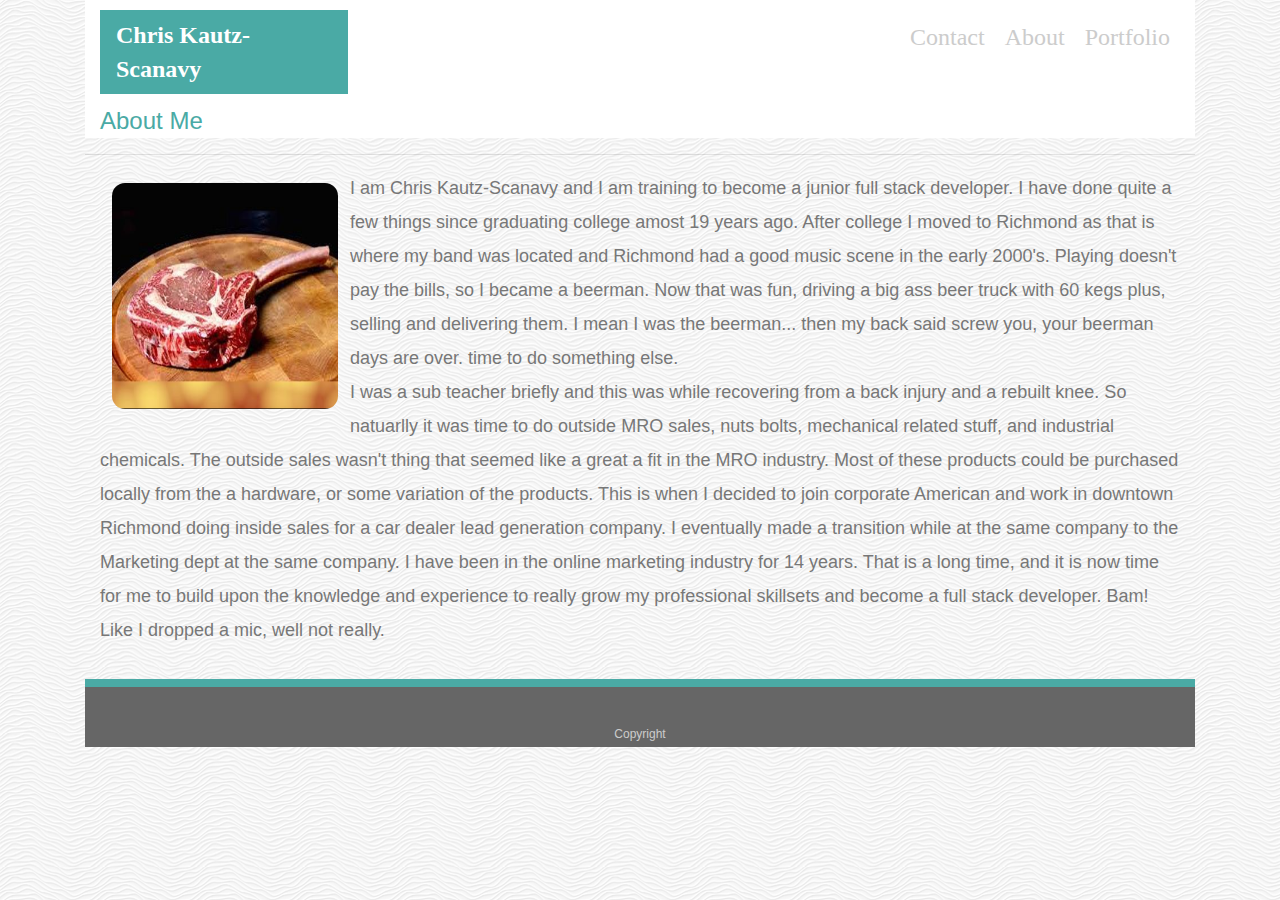
==== index.html @ 92dcd899 "1st update" ====
<html lang="en">
  <head>
    <meta charset="UTF-8" />
    <meta name="viewport" content="width=device-width, initial-scale=1.0" />
    <meta http-equiv="X-UA-Compatible" content="ie=edge" />
    <title>Document</title>
    <link
      rel="stylesheet"
      href="https://stackpath.bootstrapcdn.com/bootstrap/4.3.1/css/bootstrap.min.css"
      integrity="sha384-ggOyR0iXCbMQv3Xipma34MD+dH/1fQ784/j6cY/iJTQUOhcWr7x9JvoRxT2MZw1T"
      crossorigin="anonymous"
    />
    <link rel="stylesheet" href="style.css" />
  </head>
  <body>
  <div class="container">
          <!-- Stack the columns on mobile by making one full-width and the other half-width -->
          <header id="navhead">
          <div class="container-fluid" >
            <div class="row">
            <div class="col-6 col-md-3">
                <a class="nav-link" href="#">Chris Kautz-Scanavy</a>

                </div>
              <div class="col-12 col-md-9">
                <a class="float-right" href="#">Portfolio</a>
                <a class="float-right" href="#">About</a>
                <a class="float-right" href="#">Contact</a>
              </div>
           </div> 
          </div>
          <span class="border-bottom"></span>
        </header>
        

        <div class="clearfix"></div>

      <div row="maincontainer">

        

          <div class="container-fluid">
          
            About Me
          </div>
          <hr>
            <div class="container clearfix">
                <img class="float-left" height="250px" width="250px" margin="5px"
            src="images/tomahawksteakpic.PNG"  alt="selfphoto">

              
              <div class="content"> 
          
             I am Chris Kautz-Scanavy and I am training to become a junior full stack developer. I have done quite a few things 
                    since graduating college amost 19 years ago. After college I moved to Richmond as that is where my band was located 
                    and Richmond had a good music scene in the early 2000's.  Playing doesn't pay the bills, so I became a beerman.  Now 
                    that was fun,  driving a big ass beer truck with 60 kegs plus, selling and delivering them.  I mean I was the beerman...
                    then my back said screw you, your beerman days are over. time to do something else.<br>
                    
                    <p>I was a sub teacher briefly and this was while recovering from a back injury and a rebuilt knee. So natuarlly it was 
                    time to do outside MRO sales, nuts bolts, mechanical related stuff, and industrial chemicals.   The outside sales wasn't 
                    thing that seemed like a great a fit in the MRO industry.   Most of these products could be purchased locally from the a 
                    hardware, or some variation of the products.  This is when I decided to join corporate American and work in downtown 
                    Richmond doing inside sales for a car dealer lead generation company.    I eventually made a transition while at the same 
                    company to the Marketing dept at the same company.   I have been in the online marketing industry for 14 years.  That is 
                    a long time, and it is now time for me to build upon the knowledge and experience to really grow my professional skillsets 
                    and become a full stack developer. Bam!  Like I dropped a mic, well not really.
                    </p>   
                  </div> 
                  
                </div>


        </div>
        <p>
          
        
        </p>
        
      
    
    <footer>
        <div class="footerrow">
            Copyright
          </div>
    </footer>
  </div>
    
  </body>
</html>
---- style.css ----
body {
  font-family: Arial, "Helvetica Neue", Helvetica, sans-serif;
  font-size: 18px;
  line-height: 34px;
  color: #777777;
  background: url("../images/white-waves.png");
}

#container {
  width: 100%;
  max-width: 960px;
  margin: 0 auto;
  clear: both;
}

.nav-link {
  font-size: 24px;
  color: #ffffff;
  background-color: #4aaaa5;
  font-family: "Georgia", Times, Times New Roman, serif;
  font-weight: bolder;
}

#navhead {
  border-bottom-color: 4px solid #cccccc;
}

.container-fluid {
  border-bottom-color: 4px solid #cccccc;
}

.border-bottom {
  color: #cccccc;
}

.float-right {
  padding: 5px;
  font-family: "Georgia", Times, Times New Roman, serif;
  color: #cccccc;
  margin: 5px;
}

#maincontainer {
  background-color: #ffffff;
  border-color: #dddddd;
}

.container-fluid {
  color: #4aaaa5;
  font-size: 24px;
  background-color: #ffffff;
  padding-top: 10px;
}

.clearfix {
  overflow: auto;
}

img {
  padding: 12px;
  border-radius: 25px;
}

.footerrow {
  padding: 30px 0;
  clear: both;
  font-size: 12px;
  color: #ffffff;
  color: #cccccc;
  text-align: center;
  background: #666666;
  border-top: 8px solid #4aaaa5;
  height: 50px;
}
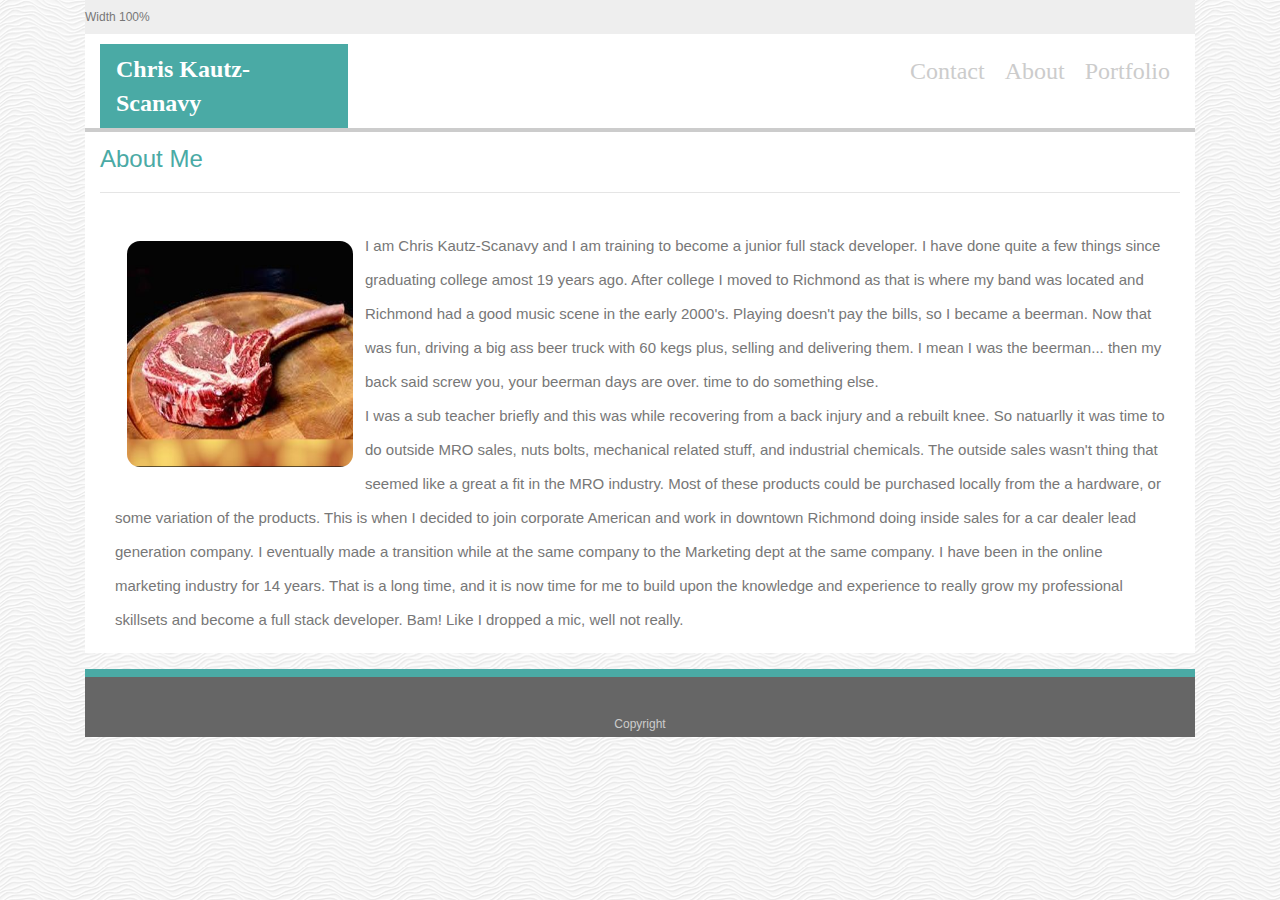
==== commit 03e7a46a: "2nd update" ====
--- a/index.html
+++ b/index.html
@@ -13,78 +13,83 @@
     <link rel="stylesheet" href="style.css" />
   </head>
   <body>
-  <div class="container">
-          <!-- Stack the columns on mobile by making one full-width and the other half-width -->
-          <header id="navhead">
-          <div class="container-fluid" >
-            <div class="row">
-            <div class="col-6 col-md-3">
+    <div class="container">
+      <!-- Stack the columns on mobile by making one full-width and the other half-width -->
+      <div class="w-100" style="background-color: #eee;">Width 100%
+        <header id="navhead">
+          <nav class="container-fluid"
+            >
+            <div class="row" >
+              <div class="col-6 col-md-3">
                 <a class="nav-link" href="#">Chris Kautz-Scanavy</a>
-
-                </div>
+              </div>
               <div class="col-12 col-md-9">
                 <a class="float-right" href="#">Portfolio</a>
                 <a class="float-right" href="#">About</a>
                 <a class="float-right" href="#">Contact</a>
               </div>
-           </div> 
+            </div>
           </div>
+          
           <span class="border-bottom"></span>
         </header>
-        
-
-        <div class="clearfix"></div>
+      </nav>
+      <div class="clearfix"></div>
 
       <div row="maincontainer">
+        <div class="container-fluid">
+          About Me
 
-        
+          <hr />
+          <div class="container clearfix">
+            <img
+              class="float-left"
+              height="250px"
+              width="250px"
+              margin="5px"
+              src="images/tomahawksteakpic.PNG"
+              alt="selfphoto"
+            />
 
-          <div class="container-fluid">
-          
-            About Me
+            <div class="content">
+              I am Chris Kautz-Scanavy and I am training to become a junior full
+              stack developer. I have done quite a few things since graduating
+              college amost 19 years ago. After college I moved to Richmond as
+              that is where my band was located and Richmond had a good music
+              scene in the early 2000's. Playing doesn't pay the bills, so I
+              became a beerman. Now that was fun, driving a big ass beer truck
+              with 60 kegs plus, selling and delivering them. I mean I was the
+              beerman... then my back said screw you, your beerman days are
+              over. time to do something else.<br />
+
+              <p>
+                I was a sub teacher briefly and this was while recovering from a
+                back injury and a rebuilt knee. So natuarlly it was time to do
+                outside MRO sales, nuts bolts, mechanical related stuff, and
+                industrial chemicals. The outside sales wasn't thing that seemed
+                like a great a fit in the MRO industry. Most of these products
+                could be purchased locally from the a hardware, or some
+                variation of the products. This is when I decided to join
+                corporate American and work in downtown Richmond doing inside
+                sales for a car dealer lead generation company. I eventually
+                made a transition while at the same company to the Marketing
+                dept at the same company. I have been in the online marketing
+                industry for 14 years. That is a long time, and it is now time
+                for me to build upon the knowledge and experience to really grow
+                my professional skillsets and become a full stack developer.
+                Bam! Like I dropped a mic, well not really.
+              </p>
+            </div>
           </div>
-          <hr>
-            <div class="container clearfix">
-                <img class="float-left" height="250px" width="250px" margin="5px"
-            src="images/tomahawksteakpic.PNG"  alt="selfphoto">
+        </div>
+      </div>
+      <p></p>
 
-              
-              <div class="content"> 
-          
-             I am Chris Kautz-Scanavy and I am training to become a junior full stack developer. I have done quite a few things 
-                    since graduating college amost 19 years ago. After college I moved to Richmond as that is where my band was located 
-                    and Richmond had a good music scene in the early 2000's.  Playing doesn't pay the bills, so I became a beerman.  Now 
-                    that was fun,  driving a big ass beer truck with 60 kegs plus, selling and delivering them.  I mean I was the beerman...
-                    then my back said screw you, your beerman days are over. time to do something else.<br>
-                    
-                    <p>I was a sub teacher briefly and this was while recovering from a back injury and a rebuilt knee. So natuarlly it was 
-                    time to do outside MRO sales, nuts bolts, mechanical related stuff, and industrial chemicals.   The outside sales wasn't 
-                    thing that seemed like a great a fit in the MRO industry.   Most of these products could be purchased locally from the a 
-                    hardware, or some variation of the products.  This is when I decided to join corporate American and work in downtown 
-                    Richmond doing inside sales for a car dealer lead generation company.    I eventually made a transition while at the same 
-                    company to the Marketing dept at the same company.   I have been in the online marketing industry for 14 years.  That is 
-                    a long time, and it is now time for me to build upon the knowledge and experience to really grow my professional skillsets 
-                    and become a full stack developer. Bam!  Like I dropped a mic, well not really.
-                    </p>   
-                  </div> 
-                  
-                </div>
-
-
+      <footer>
+        <div class="footerrow">
+          Copyright
         </div>
-        <p>
-          
-        
-        </p>
-        
-      
-    
-    <footer>
-        <div class="footerrow">
-            Copyright
-          </div>
-    </footer>
-  </div>
-    
+      </footer>
+    </div>
   </body>
 </html>
--- a/style.css
+++ b/style.css
@@ -1,16 +1,25 @@
 body {
   font-family: Arial, "Helvetica Neue", Helvetica, sans-serif;
-  font-size: 18px;
+  font-size: 12px;
   line-height: 34px;
   color: #777777;
-  background: url("../images/white-waves.png");
+  background: url("images/white-waves.png");
 }
 
 #container {
   width: 100%;
-  max-width: 960px;
+  
   margin: 0 auto;
   clear: both;
+}
+
+.nav {
+  display: inline-block;
+  
+}
+
+#navbar navbar-default {
+  width: 100%;
 }
 
 .nav-link {
@@ -22,11 +31,13 @@
 }
 
 #navhead {
-  border-bottom-color: 4px solid #cccccc;
+  border-bottom: 4px solid #cccccc;
+  width: 100%;
 }
 
 .container-fluid {
   border-bottom-color: 4px solid #cccccc;
+  
 }
 
 .border-bottom {
@@ -40,9 +51,15 @@
   margin: 5px;
 }
 
-#maincontainer {
+hr {
+  padding-bottom: 20px;
+}
+
+.maincontainer {
   background-color: #ffffff;
   border-color: #dddddd;
+  font-family: "Arial", "Helvetica Neue", Helvetica, sans-serif;
+  pad
 }
 
 .container-fluid {
@@ -50,15 +67,25 @@
   font-size: 24px;
   background-color: #ffffff;
   padding-top: 10px;
+  background-color: #ffffff;
+  border-color: #dddddd;
+  font-family: "Arial", "Helvetica Neue", Helvetica, sans-serif;
 }
 
 .clearfix {
   overflow: auto;
+  
 }
 
 img {
   padding: 12px;
   border-radius: 25px;
+}
+
+.content {
+  font-family: "Arial", "Helvetica Neue", Helvetica, sans-serif;
+  color: #777777;
+  font-size: 15px; 
 }
 
 .footerrow {
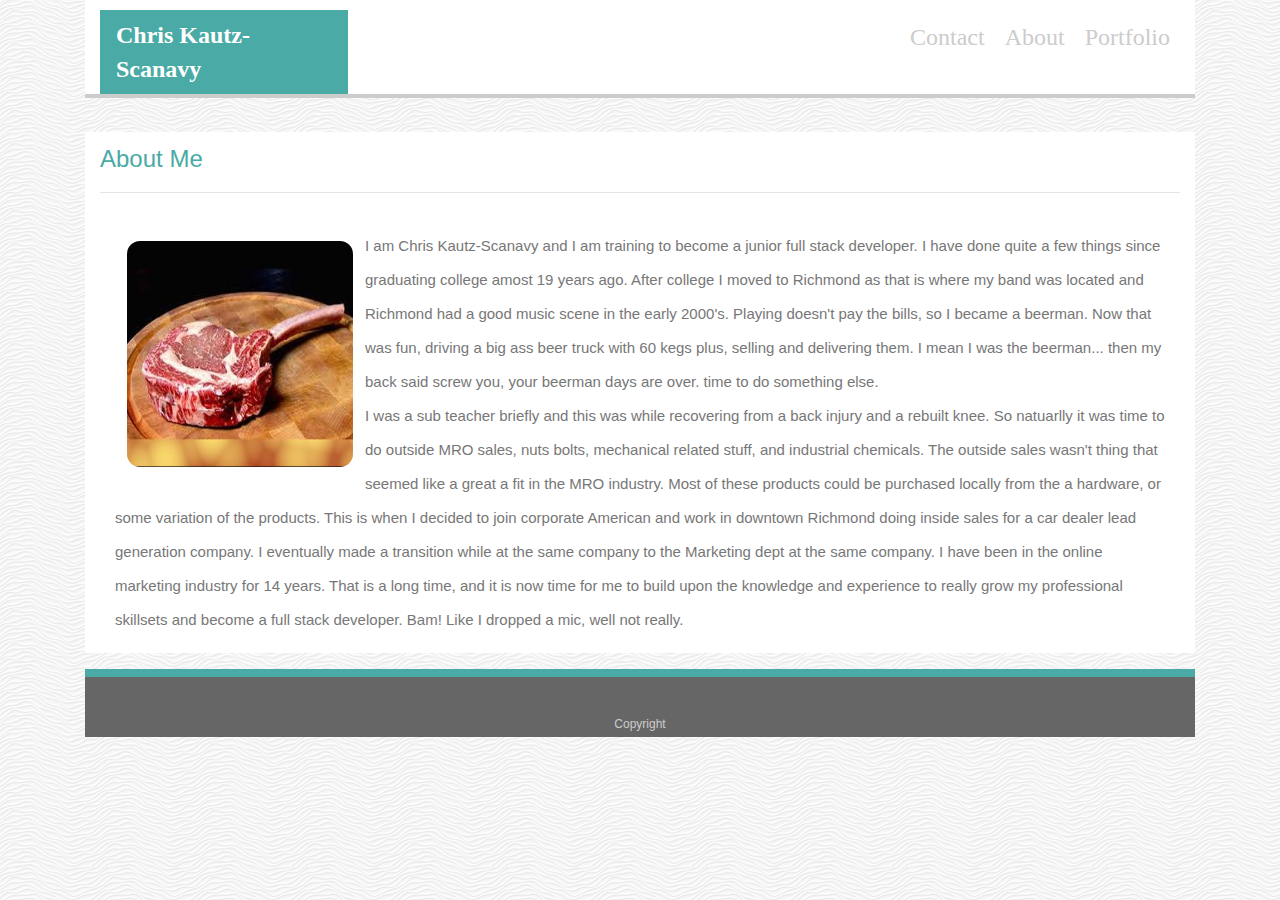
==== commit c7fbaa39: "5th update" ====
--- a/index.html
+++ b/index.html
@@ -15,7 +15,7 @@
   <body>
     <div class="container">
       <!-- Stack the columns on mobile by making one full-width and the other half-width -->
-      <div class="w-100" style="background-color: #eee;">Width 100%
+      <div class="w-100" style="background-color: #eee;">
         <header id="navhead">
           <nav class="container-fluid"
             >
@@ -24,14 +24,17 @@
                 <a class="nav-link" href="#">Chris Kautz-Scanavy</a>
               </div>
               <div class="col-12 col-md-9">
-                <a class="float-right" href="#">Portfolio</a>
-                <a class="float-right" href="#">About</a>
-                <a class="float-right" href="#">Contact</a>
+                <a class="float-right" href="portfolio.html">Portfolio</a>
+                <a class="float-right" href="index.html">About</a>
+                <a class="float-right" href="contact.html">Contact</a>
               </div>
             </div>
           </div>
           
           <span class="border-bottom"></span>
+
+          <br>
+
         </header>
       </nav>
       <div class="clearfix"></div>
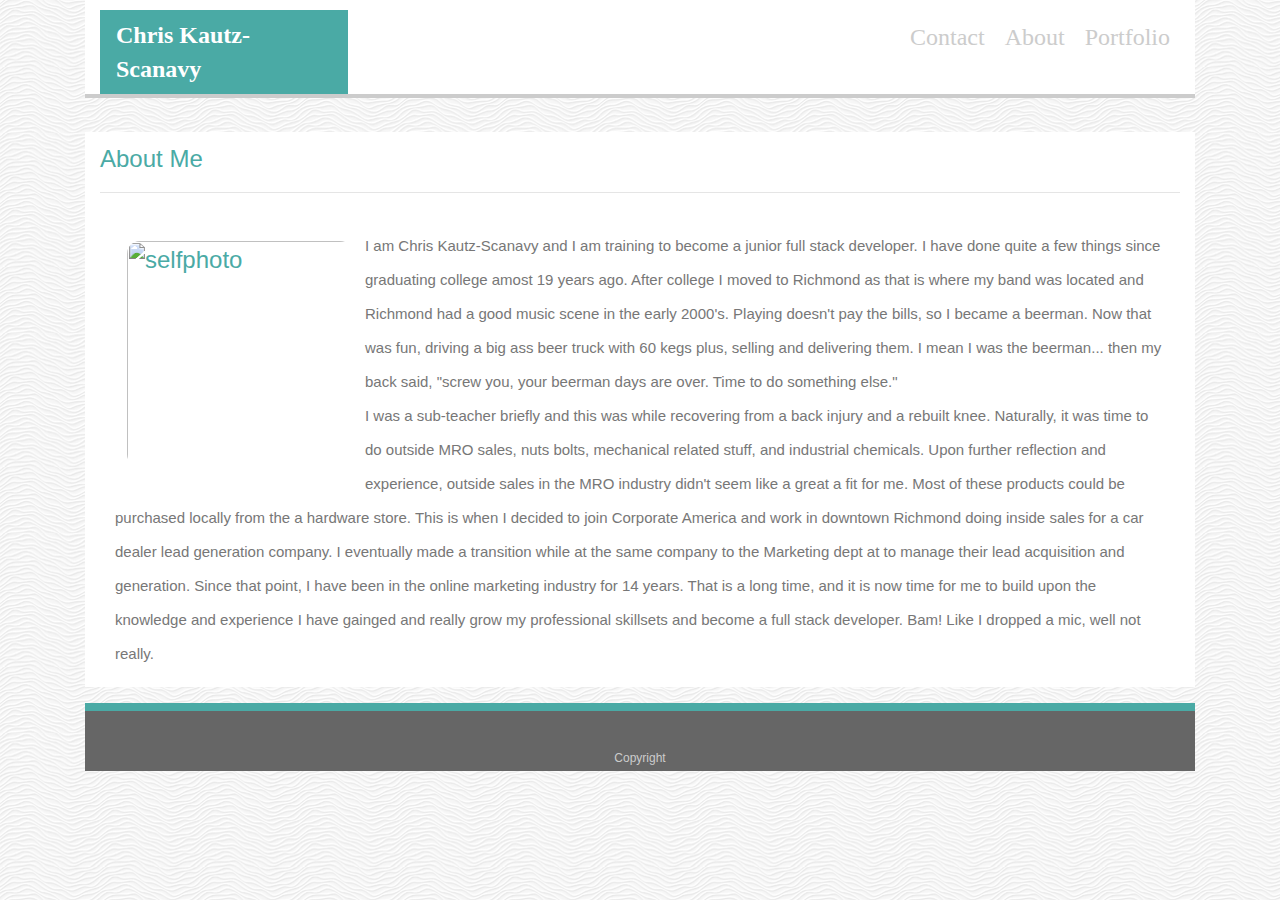
==== commit 71d7bc48: "5th update" ====
--- a/index.html
+++ b/index.html
@@ -55,32 +55,32 @@
             />
 
             <div class="content">
-              I am Chris Kautz-Scanavy and I am training to become a junior full
-              stack developer. I have done quite a few things since graduating
-              college amost 19 years ago. After college I moved to Richmond as
-              that is where my band was located and Richmond had a good music
-              scene in the early 2000's. Playing doesn't pay the bills, so I
-              became a beerman. Now that was fun, driving a big ass beer truck
-              with 60 kegs plus, selling and delivering them. I mean I was the
-              beerman... then my back said screw you, your beerman days are
-              over. time to do something else.<br />
+                I am Chris Kautz-Scanavy and I am training to become a junior full
+                stack developer. I have done quite a few things since graduating
+                college amost 19 years ago. After college I moved to Richmond as that
+                is where my band was located and Richmond had a good music scene in
+                the early 2000's. Playing doesn't pay the bills, so I became a
+                beerman. Now that was fun, driving a big ass beer truck with 60 kegs
+                plus, selling and delivering them. I mean I was the beerman... then my
+                back said, "screw you, your beerman days are over. Time to do
+                something else."<br />
 
               <p>
-                I was a sub teacher briefly and this was while recovering from a
-                back injury and a rebuilt knee. So natuarlly it was time to do
-                outside MRO sales, nuts bolts, mechanical related stuff, and
-                industrial chemicals. The outside sales wasn't thing that seemed
-                like a great a fit in the MRO industry. Most of these products
-                could be purchased locally from the a hardware, or some
-                variation of the products. This is when I decided to join
-                corporate American and work in downtown Richmond doing inside
-                sales for a car dealer lead generation company. I eventually
-                made a transition while at the same company to the Marketing
-                dept at the same company. I have been in the online marketing
-                industry for 14 years. That is a long time, and it is now time
-                for me to build upon the knowledge and experience to really grow
-                my professional skillsets and become a full stack developer.
-                Bam! Like I dropped a mic, well not really.
+                  I was a sub-teacher briefly and this was while recovering from a back
+                  injury and a rebuilt knee. Naturally, it was time to do outside MRO
+                  sales, nuts bolts, mechanical related stuff, and industrial chemicals.
+                  Upon further reflection and experience, outside sales in the MRO
+                  industry didn't seem like a great a fit for me. Most of these products
+                  could be purchased locally from the a hardware store. This is when I
+                  decided to join Corporate America and work in downtown Richmond doing
+                  inside sales for a car dealer lead generation company. I eventually
+                  made a transition while at the same company to the Marketing dept at
+                  to manage their lead acquisition and generation. Since that point, I
+                  have been in the online marketing industry for 14 years. That is a
+                  long time, and it is now time for me to build upon the knowledge and
+                  experience I have gainged and really grow my professional skillsets
+                  and become a full stack developer. Bam! Like I dropped a mic, well not
+                  really.
               </p>
             </div>
           </div>
